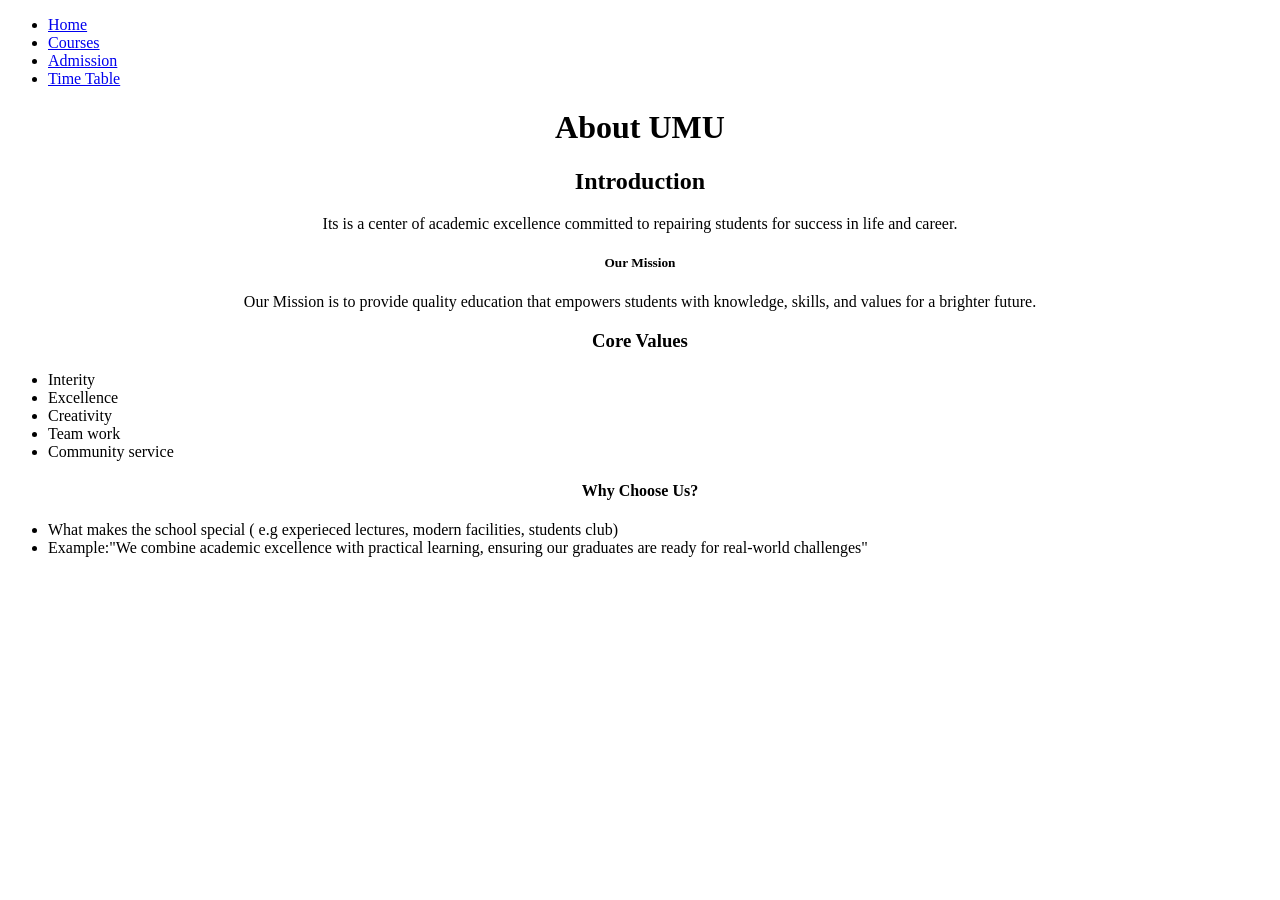
==== Index.html @ 9fda2a2e "web commit" ====
<!DOCTYPE html>
<html lang="en">
<head>
    <meta charset="UTF-8">
    <meta name="viewport" content="width=device-width, initial-scale=1.0">
    <title>UMU</title>
    <link rel="icon" type="image/x-icon" href="umu logo.png">
</head>
<body>
       <ul>
        <li><a href="UMU prac.html">Home</a> </li>
        <li><a href="Course Page.html">Courses</a></li>
        <li><a href="Admission Form.html">Admission</a></li>
        <li><a href="UMU Time Table.html">Time Table</a></li>
    </ul>
   <center> <h1>About UMU</h1>
    <h2>Introduction</h2>
    <p>Its is a center of academic excellence committed to repairing students for success in life and career.</p>
    <h5>Our Mission</h5>
<p>Our Mission is to provide quality education that empowers students with knowledge, skills, and values for a brighter future.</p>
    <h3>Core Values</h3>
    </center>
    <ul>
        <li>Interity</li>
        <li>Excellence</li>
        <li>Creativity</li>
        <li>Team work</li>
        <li>Community service</li>
    </ul>
   <center> <h4>Why Choose Us?</h4></center>
    <ul>
        <li>What makes the school special ( e.g experieced lectures, modern facilities, students club)</li>
        <li>Example:"We combine academic excellence with practical learning, ensuring our graduates are ready for real-world challenges"</li>
    </ul>
    
    

</body>
</html>
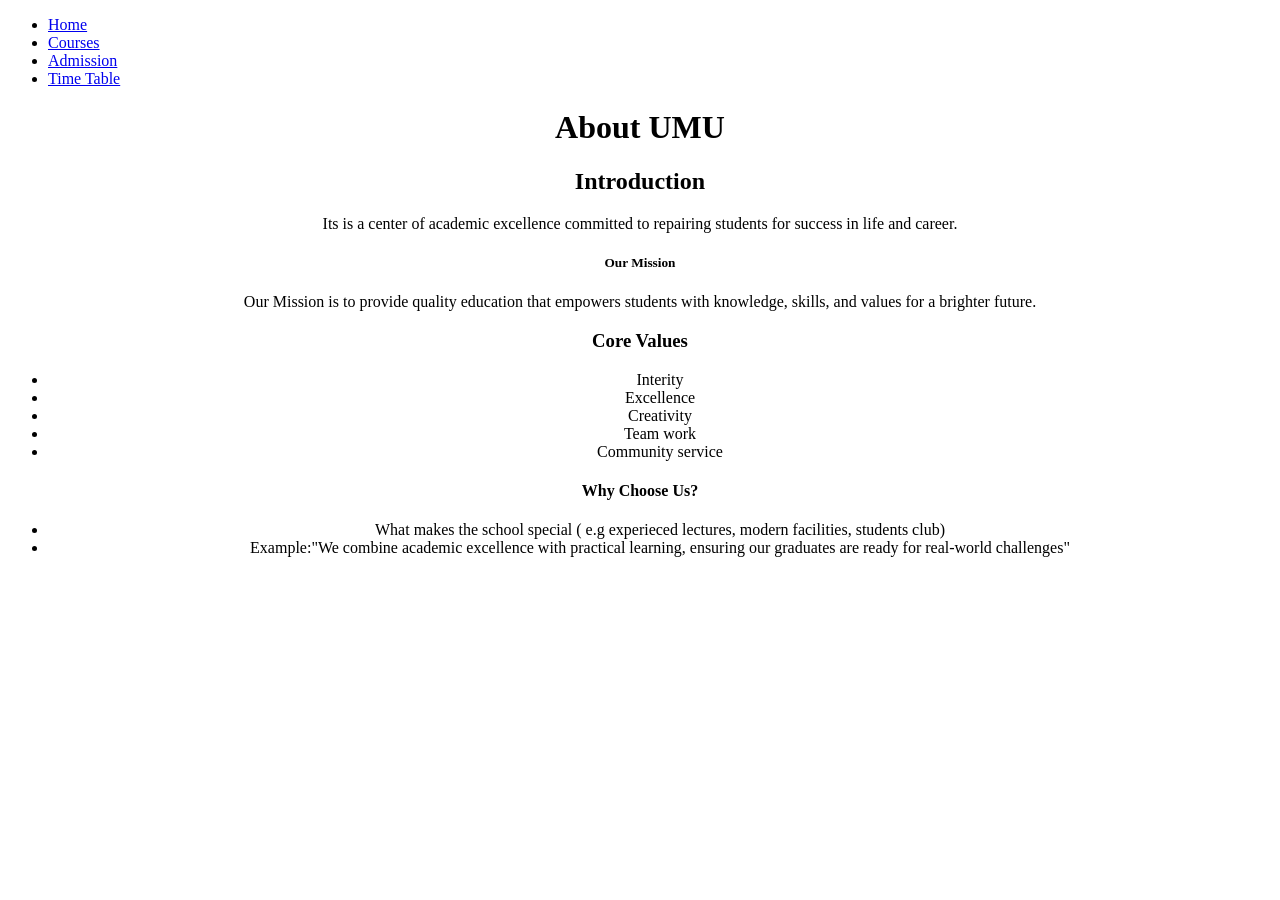
==== commit 46ac7efa: "Update Index.html" ====
--- a/Index.html
+++ b/Index.html
@@ -20,20 +20,20 @@
 <p>Our Mission is to provide quality education that empowers students with knowledge, skills, and values for a brighter future.</p>
     <h3>Core Values</h3>
     </center>
-    <ul>
+    <center><ul>
         <li>Interity</li>
         <li>Excellence</li>
         <li>Creativity</li>
         <li>Team work</li>
         <li>Community service</li>
-    </ul>
+    </ul></center>
    <center> <h4>Why Choose Us?</h4></center>
     <ul>
-        <li>What makes the school special ( e.g experieced lectures, modern facilities, students club)</li>
+     <center>   <li>What makes the school special ( e.g experieced lectures, modern facilities, students club)</li>
         <li>Example:"We combine academic excellence with practical learning, ensuring our graduates are ready for real-world challenges"</li>
     </ul>
-    
+    </center>
     
 
 </body>
-</html>+</html>
